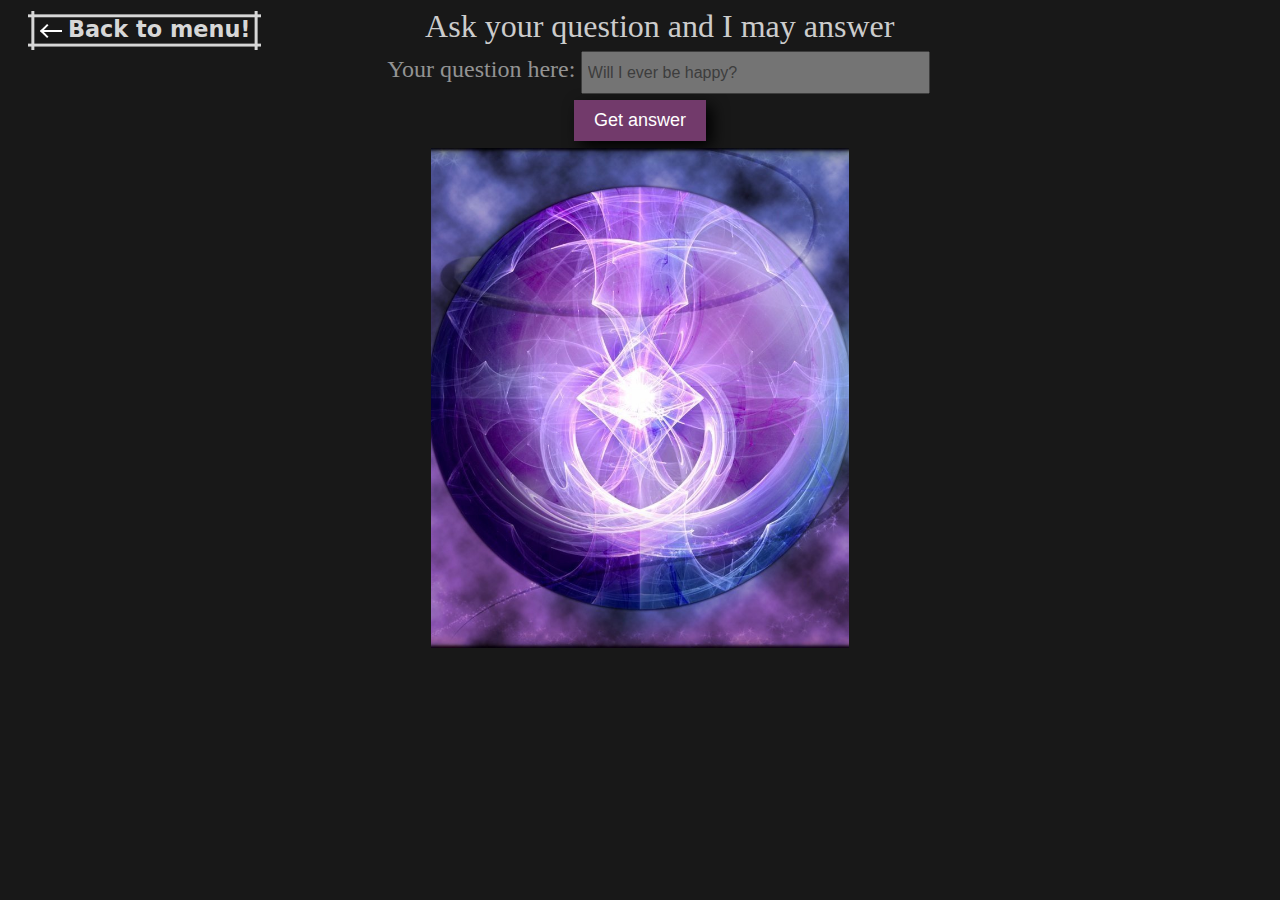
==== lb7/site.html @ d38a2316 "MiniGames" ====
<!DOCTYPE html>
<html lang="en">
<head>
    <meta charset="UTF-8" name="viewport">
    <title>Lb7</title>
    <link rel="stylesheet" type="text/css" href="/lb7/style.css">
    <script src="/lb7/script.js" defer></script>
</head>
<body>
</body>
</html>
---- lb7/style.css ----
body{
    background-color: #181818;
    color: rgb(204, 204, 204);
}
p{
    font-size: xx-large;
    margin: 0 0 0 33%;
}
#question{
    color: rgb(147, 147, 147);
    font-size: x-large;
    margin:0.5% 0 0.5% 30%;
}
#txtInput{
    width: 38%;
    height: 30px;
    padding: 0.5%;
    font-size: medium;
    opacity: 40%;
}
.container {
    margin: 0 auto;
    width: 33%;
    height: 500px;
    position: relative;
    text-align: center;
    color: white;
    background-image: url("ball.jpg");
    background-size: cover;
    background-position: center;
    background-repeat: no-repeat;
}
#inBall {
    visibility: hidden;
    width: 20%;
    font-size: xxx-large;
    margin: auto;
    position: relative;
    top: 45%;
    background: radial-gradient(rgba(0, 0, 0, 0.7) 30%, rgba(0, 0, 255, 0) 70%);
    padding: 1% 1% 1% 3%;
    color: white;
}
#generate {
    background-color: #723a6b;
    color: white;
    border: none;
    padding: 10px 20px;
    font-size: large;
    cursor: pointer;
    margin: 0.5% auto;
    display: block;
    transition: background-color 0.3s;
    box-shadow: 6px 6px 16px rgba(0, 0, 0, 100%);
}

#generate:hover {
    background-color: #a8119a;
}
@media screen and (max-width: 768px) {
    body {
        font-size: 16px;
    }
    p{
        font-size: large;
        margin: 0 0 0 5%;
    }
    #question {
        font-size: 12px;
        margin: 5% 0 5% 5%;
    }
    #txtInput {
        width: 60%;
        height: 20px;
        font-size: 14px;
        padding: 2px 6px;
    }
    #generate {
        font-size: 12px;
        margin: 5% auto;
    }
    .container {
        margin: 0 auto;
        width: 100%;
        height: 300px;
        position: relative;
        text-align: center;
        color: white;
        background-image: url("ball.jpg");
        background-size: cover;
        background-position: center;
        background-repeat: no-repeat;
    }
    #inBall {
        visibility: hidden;
        width: 15%;
        font-size: x-large;
        margin: auto;
        position: relative;
        top: 46%;
        background: radial-gradient(rgba(0, 0, 0, 0.7) 40%, rgba(0, 0, 255, 0) 75%);
        padding: 1% 1% 1% 3%;
        color: white;
    }
}
#back{
	position: absolute;
	top: 1%;
	left:2%;
	width: 20%;
}
.backToMenu {
	--brdrThcknss: 3px;
	--crnrSz: .15em;
	--c: #d7d7d7;
	padding: calc(.05em + var(--crnrSz)) calc(.3em + var(--crnrSz));
	color: var(--c);
	--_p: var(--crnrSz);
	background:
	  conic-gradient(from 90deg at var(--brdrThcknss) var(--brdrThcknss),#0000 90deg,var(--c) 0)
	  var(--_p) var(--_p)/calc(100% - var(--brdrThcknss) - 2*var(--_p)) calc(100% - var(--brdrThcknss) - 2*var(--_p));
	transition: .3s linear, color 0s, background-color 0s;
	outline: var(--brdrThcknss) solid #0000;
	outline-offset: .2em;
  }
  .backToMenu:hover,
  .backToMenu:focus-visible{
	--_p: 0px;
	outline-color: var(--c);
	outline-offset: .05em;
		.arrow:before{
			animation: aniArrow01 1s cubic-bezier(0, 0.6, 1, 0.4) infinite 0.5s;
		}
		.arrow:after{
			animation: aniArrow02 1s cubic-bezier(0, 0.6, 1, 0.4) infinite 0.5s;
		}
  }
  .backToMenu:active {
	background: var(--c);
	color: #fff;
  }
  .backToMenu {
	font-family: system-ui, sans-serif;
	font-weight: bold;
	font-size: 1.4rem;
	cursor: pointer;
	border: none;
	margin: .1em;
  }
  .arrow{
	position:relative;
	width:30px;
	height: 30px;
	float:left;
	cursor:pointer;
	transition:0.5s;
	overflow:hidden;
  }
  
  .arrow:after{
	position:absolute;
	display:block;
	content:"";
	color:white;
	width: 20px;
	height: 15px;
	top:-1px;
	border-bottom:solid 2px;
	transform:translatex(4px);
  }
  
  .arrow:before{
	position:absolute;
	display:block;
	content:"";
	color:white;
	width: 8px;
	height: 8px;
	border-top:solid 2px;
	border-left:solid 2px;
	top:50%;
	left:2px;
	transform-origin:0% 0%;
	transform:rotatez(-45deg);
  }
  
  @keyframes aniArrow01 {
	0% {
	  transform:rotatez(-45deg) translateY(30px) translateX(30px);
	}
	100% {
	  transform: rotatez(-45deg) translateY(-35px) translateX(-35px);
	}
  }
  
  
  @keyframes aniArrow02 {
	0% {
	  transform:translateX(45px);
	}
	100% {
	  transform:translateX(-44px);
	}
  }
  
  @keyframes borderAni{
	 0% {
	  border:solid 2px white;
	}
	100% {    
	  border:solid 2px white; 
	  border-radius:50%;
	}
}
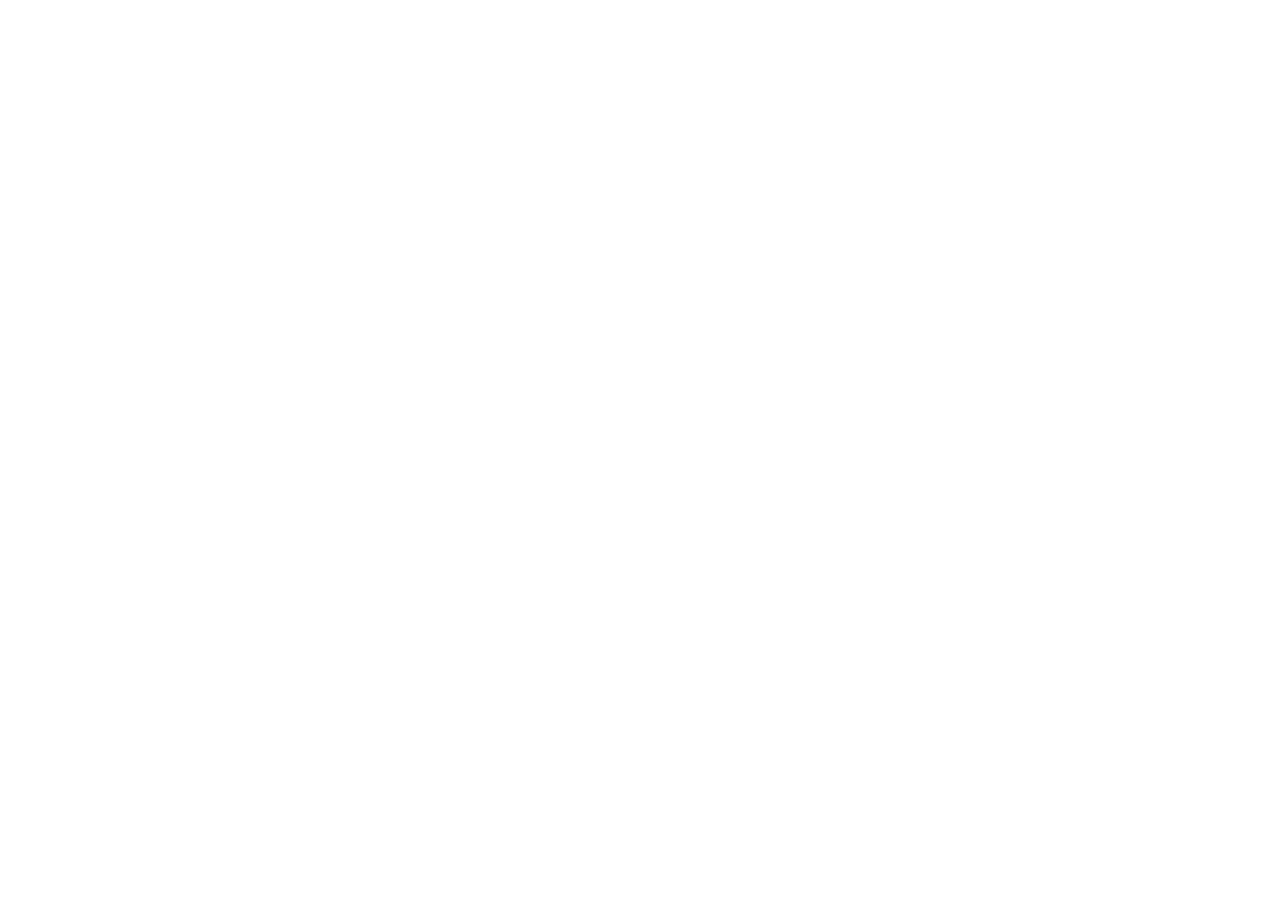
==== commit ef614f82: "Back to menu + style + script fixes" ====
--- a/lb7/site.html
+++ b/lb7/site.html
@@ -3,8 +3,8 @@
 <head>
     <meta charset="UTF-8" name="viewport">
     <title>Lb7</title>
-    <link rel="stylesheet" type="text/css" href="/lb7/style.css">
-    <script src="/lb7/script.js" defer></script>
+    <link rel="stylesheet" type="text/css" href="MiniGames/lb7/style.css">
+    <script src="MiniGames/lb7/script.js" defer></script>
 </head>
 <body>
 </body>
